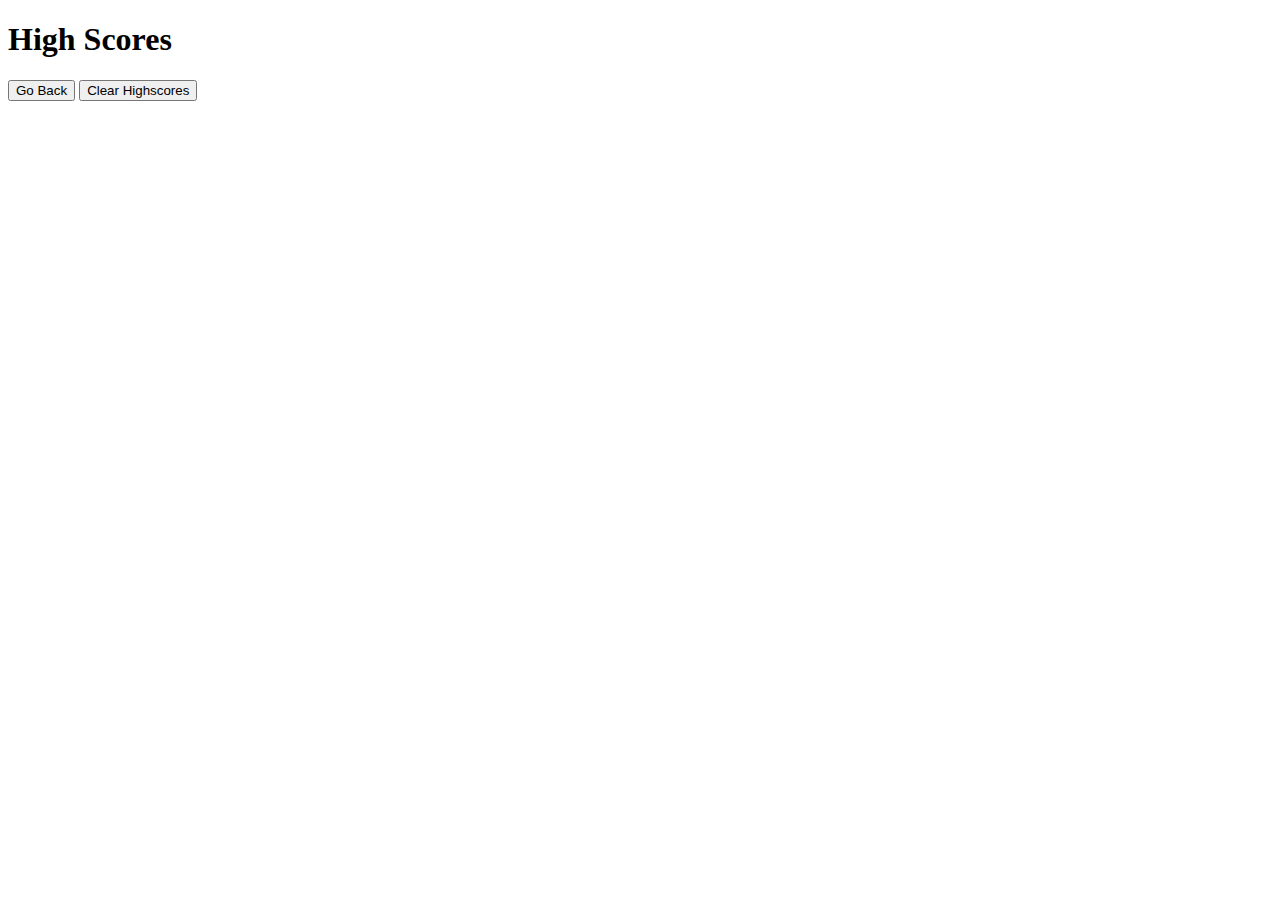
==== highscores.html @ 1a1489a9 "updated highscores.html" ====
<!DOCTYPE html>
<html lang="en">
  <head>
    <meta charset="UTF-8">
    <meta http-equiv="X-UA-Compatible" content="IE=edge">
    <meta name="viewport" content="width=device-width, initial-scale=1.0">
    <link rel="preconnect" href="https://fonts.googleapis.com">
    <link rel="preconnect" href="https://fonts.gstatic.com" crossorigin>
    <link href="https://fonts.googleapis.com/css2?family=Quicksand:wght@300&display=swap" rel="stylesheet">
    <link rel="stylesheet" href="./Assets/style.css">
    <title> Coding Quiz</title>
</head>

<body>
    <div class="container">
       <div id="highscores">
        <h1>High Scores</h1>
        <ul id="highscores-list"></ul>
        <div>
            <a href="./index.html"><button>Go Back</button></a>
            <button id="clr-scores">Clear Highscores</button>    
        </div>
       </div>
       
    </div>
    <script src="./Assets/js/highscores.js"></script>
</body>

</html>
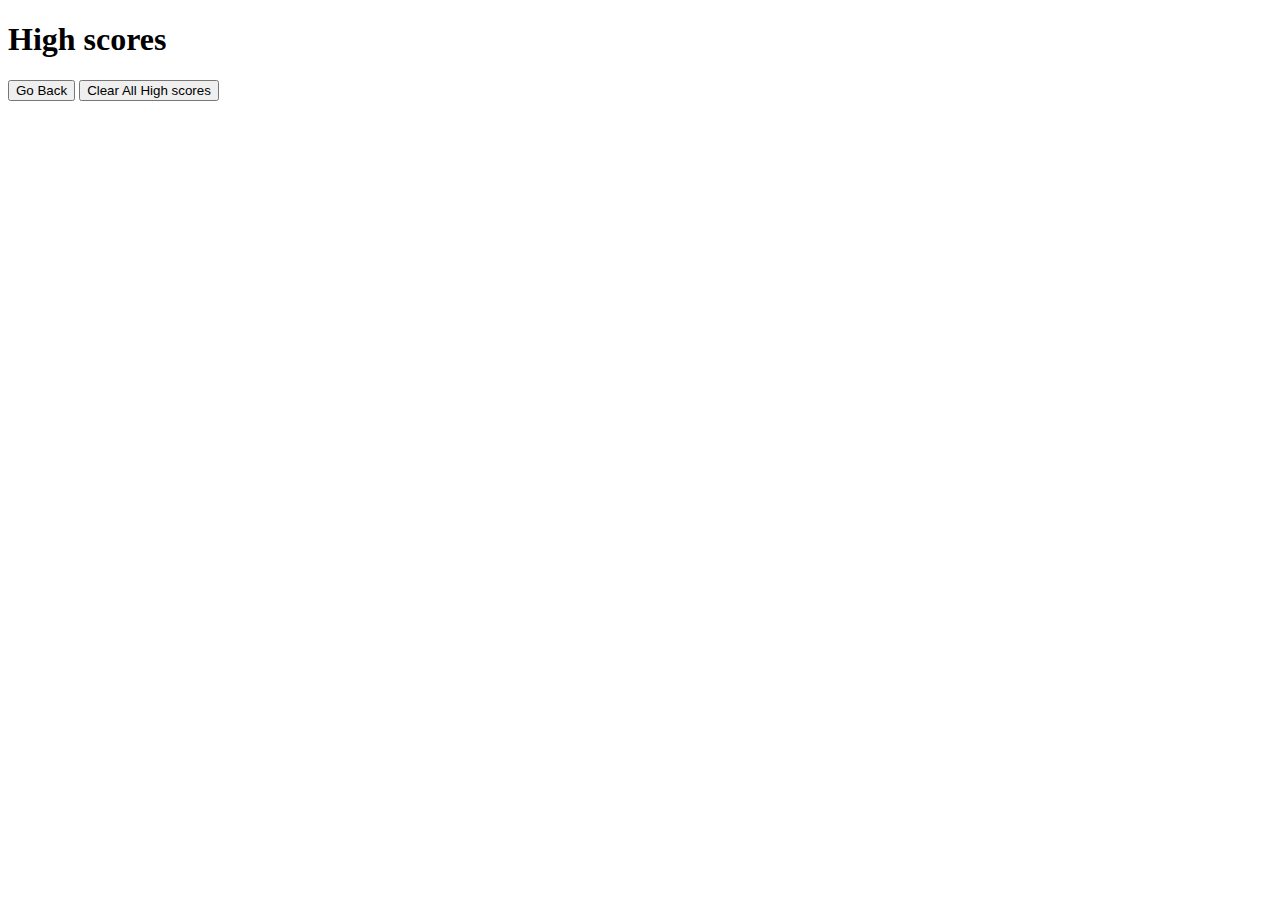
==== commit 08ecde15: "updated highscores.html" ====
--- a/highscores.html
+++ b/highscores.html
@@ -1,29 +1,29 @@
 <!DOCTYPE html>
-<html lang="en">
-  <head>
-    <meta charset="UTF-8">
-    <meta http-equiv="X-UA-Compatible" content="IE=edge">
-    <meta name="viewport" content="width=device-width, initial-scale=1.0">
+<html lang="en-us">
+
+<head>
+    <meta charset="UTF-8" />
+    <meta name="viewport" content="width=device-width, initial-scale=1.0" />
+    <meta http-equiv="X-UA-Compatible" content="ie=edge" />
+    <title>High scores</title>
     <link rel="preconnect" href="https://fonts.googleapis.com">
-    <link rel="preconnect" href="https://fonts.gstatic.com" crossorigin>
     <link href="https://fonts.googleapis.com/css2?family=Quicksand:wght@300&display=swap" rel="stylesheet">
-    <link rel="stylesheet" href="./Assets/style.css">
-    <title> Coding Quiz</title>
+    <link rel="stylesheet" href="./assets/css/reset.css" />
+    <link rel="stylesheet" href="./assets/css/style.css">
 </head>
 
 <body>
-    <div class="container">
-       <div id="highscores">
-        <h1>High Scores</h1>
-        <ul id="highscores-list"></ul>
-        <div>
-            <a href="./index.html"><button>Go Back</button></a>
-            <button id="clr-scores">Clear Highscores</button>    
+    <main>
+        <div class="wrapper">
+            <h1>High scores</h1>
+            <ul id="highscores"></ul>
+
+            <nav class="highscores-nav">
+                <a href="index.html" style="text-decoration: none;"><button class="button-style">Go Back</button></a>
+                <button id="clear" class="button-style">Clear All High scores</button></nav>
         </div>
-       </div>
-       
-    </div>
-    <script src="./Assets/js/highscores.js"></script>
+    </main>
+    <script src="./assets/js/scores.js"></script>
 </body>
 
-</html>+</html>
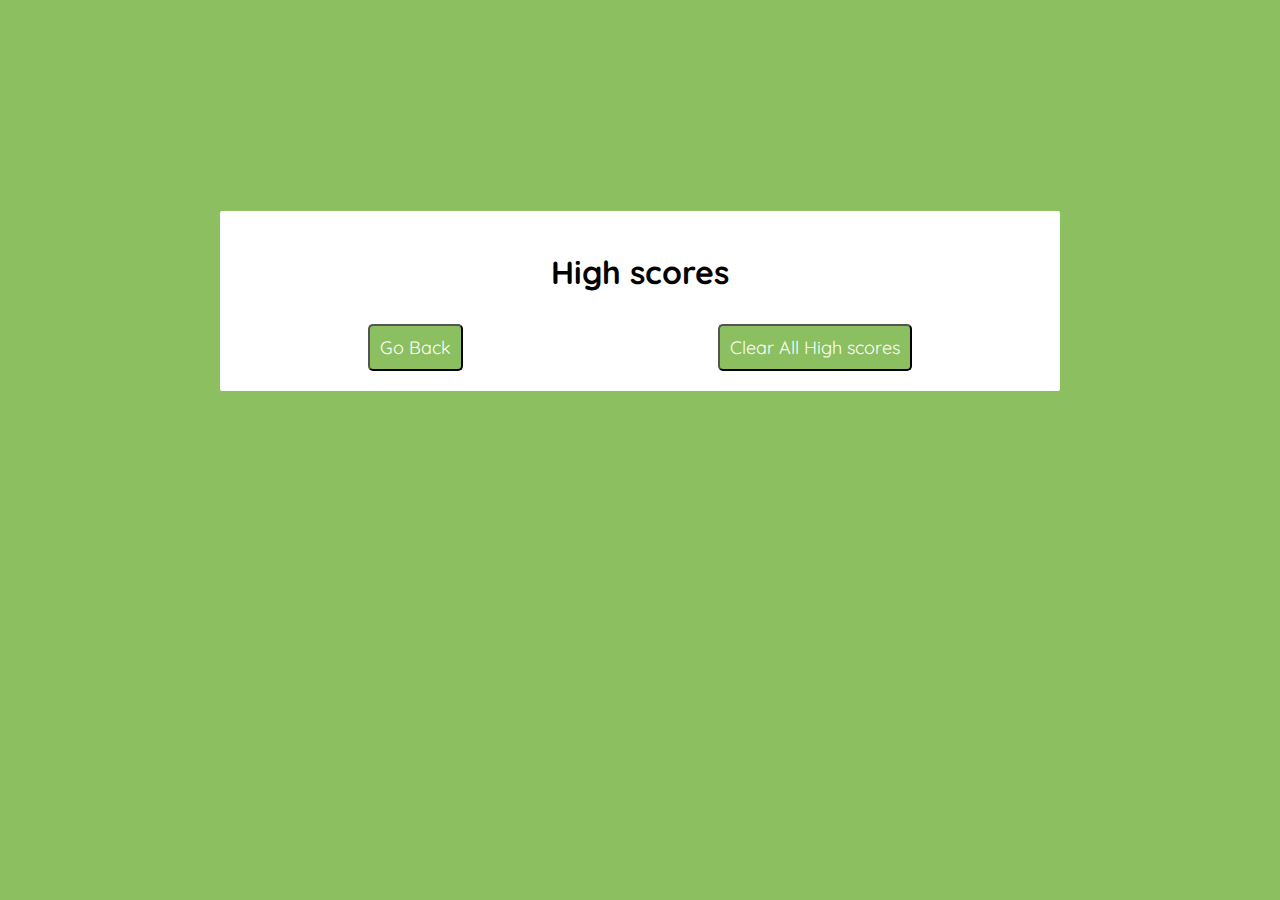
==== commit 3777b901: "change src in html files for js and css" ====
--- a/highscores.html
+++ b/highscores.html
@@ -8,8 +8,8 @@
     <title>High scores</title>
     <link rel="preconnect" href="https://fonts.googleapis.com">
     <link href="https://fonts.googleapis.com/css2?family=Quicksand:wght@300&display=swap" rel="stylesheet">
-    <link rel="stylesheet" href="./assets/css/reset.css" />
-    <link rel="stylesheet" href="./assets/css/style.css">
+    <link rel="stylesheet" href="reset.css" />
+    <link rel="stylesheet" href="style.css">
 </head>
 
 <body>
@@ -23,7 +23,7 @@
                 <button id="clear" class="button-style">Clear All High scores</button></nav>
         </div>
     </main>
-    <script src="./assets/js/scores.js"></script>
+    <script src="scores.js"></script>
 </body>
 
 </html>
--- a/style.css
+++ b/style.css
@@ -0,0 +1,139 @@
+
+:root {
+  --primary: #8cbf5f;
+  --white: #fffff;
+  --black: black;
+}
+
+*, body {
+  font-family: 'Quicksand', sans-serif;
+}
+
+body {
+  box-sizing: border-box;
+  background-color: var(--primary);
+}
+
+header {
+  display: flex;
+  justify-content: space-between;
+  flex-direction: row;
+  padding: 10px;
+}
+
+main {
+  display: flex;
+  justify-content: center;
+  align-items: center;
+  padding-top: 200px;
+}
+
+h1 {
+  text-align: center;
+  padding-bottom: 10px;
+  font-size: xx-large;
+  font-weight: bolder;
+  color: var(--black);
+}
+
+h2 {
+  margin: 0px 10px 20px 10px;
+  font-size: x-large;
+  font-weight: bold;
+  color: var(--primary)
+}
+
+.menu {
+  display: flex;
+  flex-direction: column;
+  justify-content: center;
+  align-items: center;
+}
+
+.p-menu {
+  padding: 10px;
+  text-align: center;
+  font-size: large;
+}
+
+.header-content {
+  color: var(--black);
+  line-height: 25px;
+  margin: 0 10px;
+  font-size: x-large;
+  font-weight: bold;
+}
+
+.highscore-link {
+  text-decoration: none;
+  position: relative;
+  color:black
+}
+.highscore-link::after {
+  content: "";
+  position: absolute;
+  bottom: 0;
+  left: 0%;
+  display: block;
+  background: none repeat scroll 0 0 transparent;
+  height: 2px;
+  width: 0;
+  transition: all 0.3s;
+}
+.highscore-link:hover::after {
+  width: 100%; 
+  left: 0; 
+  background: var(--primary);
+}
+
+.wrapper {
+ 
+  border: 3px solid var(--primary);
+  border-radius: 5px;
+  width: 800px;
+  max-width: 80%;
+  padding: 20px;
+  background-color: white;
+  
+}
+
+.hide {
+  display: none;
+}
+
+.button-style {
+  display: flex;
+  justify-content: left;
+  padding: 10px;
+  background-color: var(--primary);
+  color: white;
+  font-size: large;
+  border-radius: 5px;
+  transition: all 0.3s;
+}
+.button-style:hover {
+  filter: opacity(60%)
+}
+.answer-button {
+  margin: 10px;
+  padding: 5px 10px;
+  font-family: 'Quicksand', sans-serif;
+}
+
+
+.highscores-nav {
+  display: flex;
+  flex-direction: row;
+  justify-content: space-around;
+  margin-top: 10px;
+
+  
+}
+
+.list-style {
+  display: block;
+  padding: 3px;
+  font-size: large;
+  
+}
+
